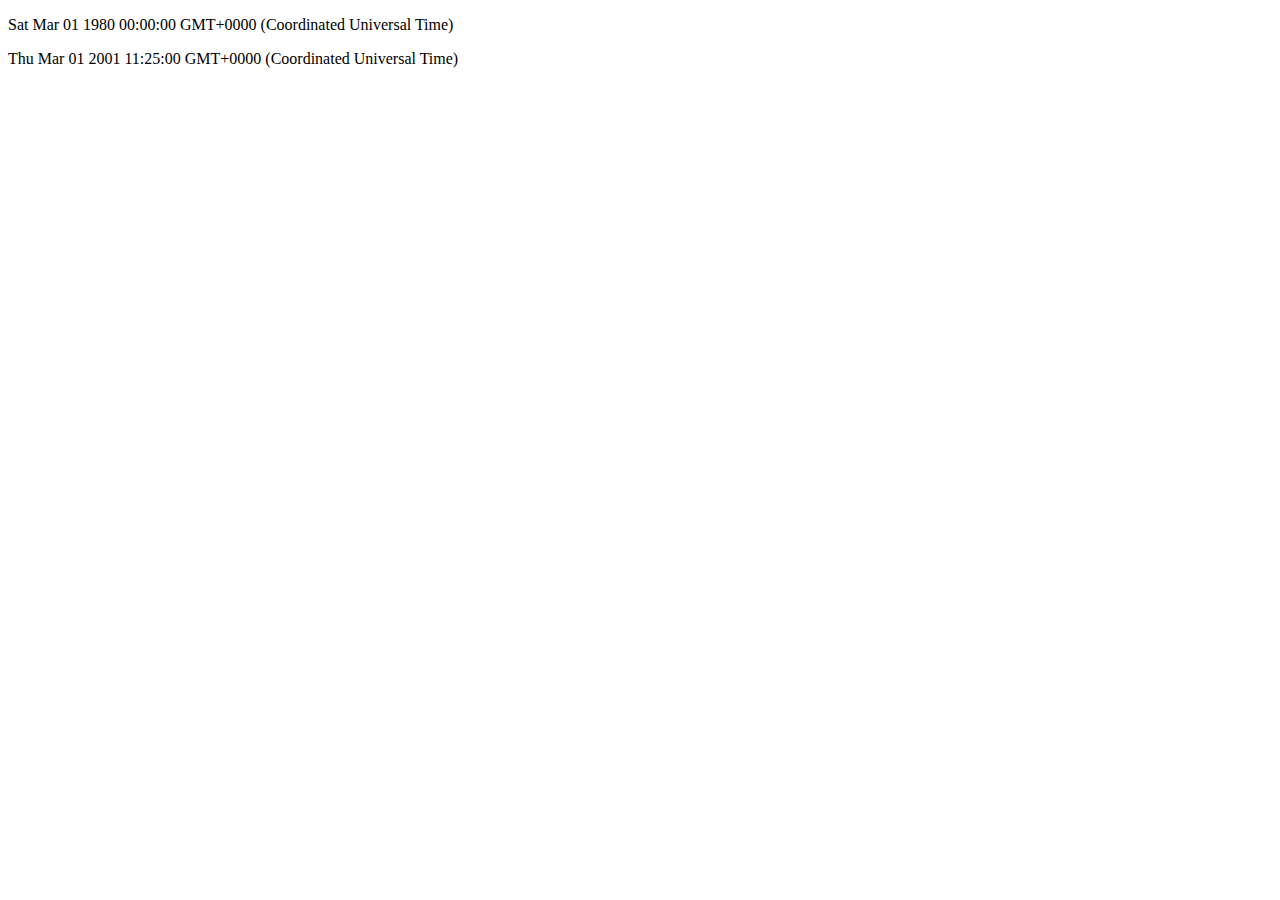
==== js-datetime.html @ 71f76a7e "submission" ====
<!DOCTYPE html>
<html>
 <head>
    
    </head>
    <body>
        <p id="output"/p>
        <p id="output2"/p>
            
        <script>
            var dt = new Date(1980, 2);
            
            document.getElementById("output").innerHTML= dt;
            
            dt.setHours(11);
            dt.setMinutes(25);
            dt.setFullYear(2001);
            document.getElementById("output2").innerHTML= dt;
            </script>    
     </body>
</html>
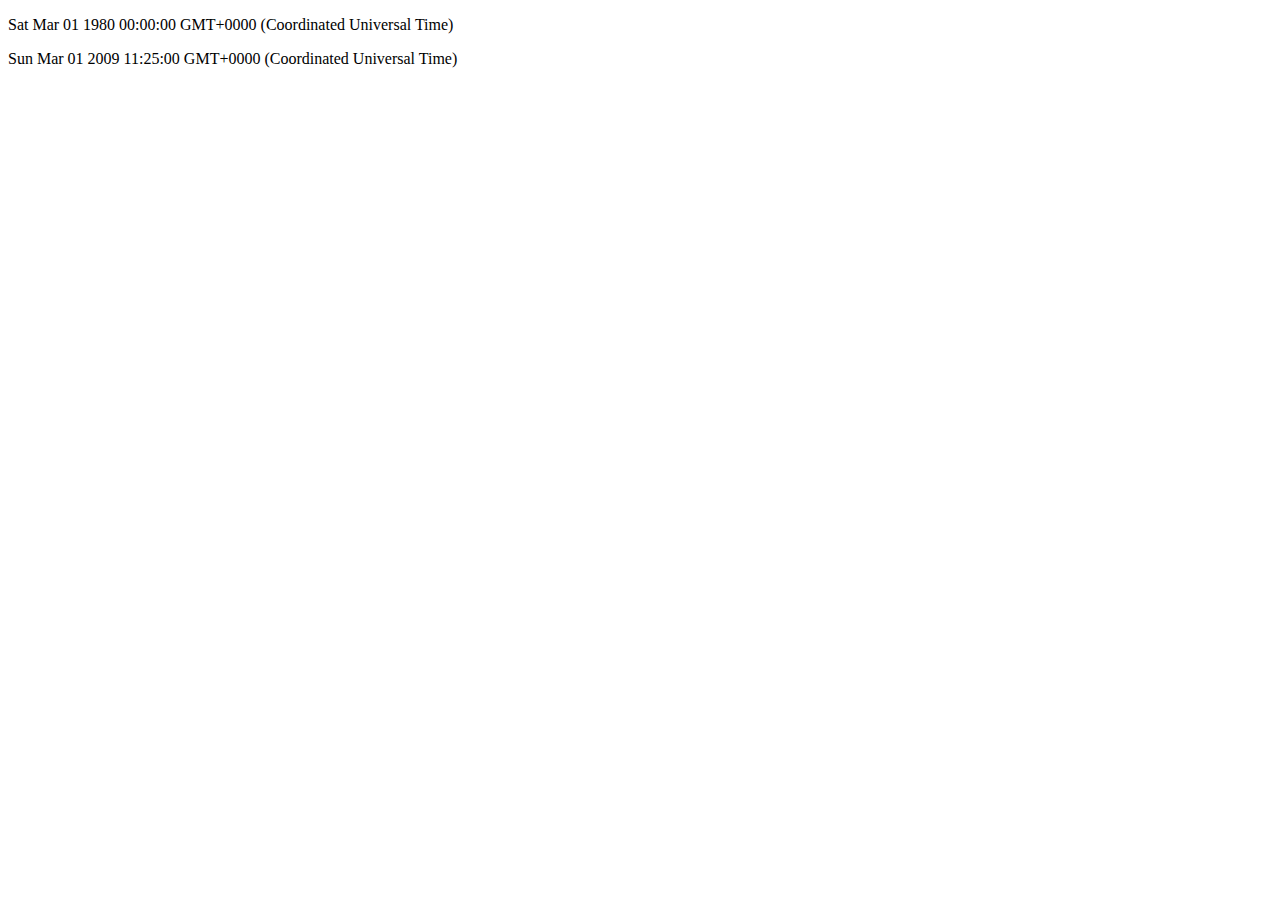
==== commit 06c26291: "submission" ====
--- a/js-datetime.html
+++ b/js-datetime.html
@@ -1,21 +1,23 @@
 <!DOCTYPE html>
 <html>
- <head>
+   <head>
     
     </head>
     <body>
-        <p id="output"/p>
-        <p id="output2"/p>
-            
-        <script>
-            var dt = new Date(1980, 2);
-            
-            document.getElementById("output").innerHTML= dt;
-            
-            dt.setHours(11);
-            dt.setMinutes(25);
-            dt.setFullYear(2001);
-            document.getElementById("output2").innerHTML= dt;
-            </script>    
-     </body>
+       <p id="output"></p>
+       <p id="output2"></p>
+        
+       <script>
+        
+           var dt = new Date(1980,2);
+           
+           document.getElementById("output").innerHTML = dt;
+           
+           dt.setHours(11);
+           dt.setMinutes(25);
+           dt.setFullYear(2009);
+           document.getElementById("output2").innerHTML = dt;
+        
+        </script>
+    </body>
 </html>